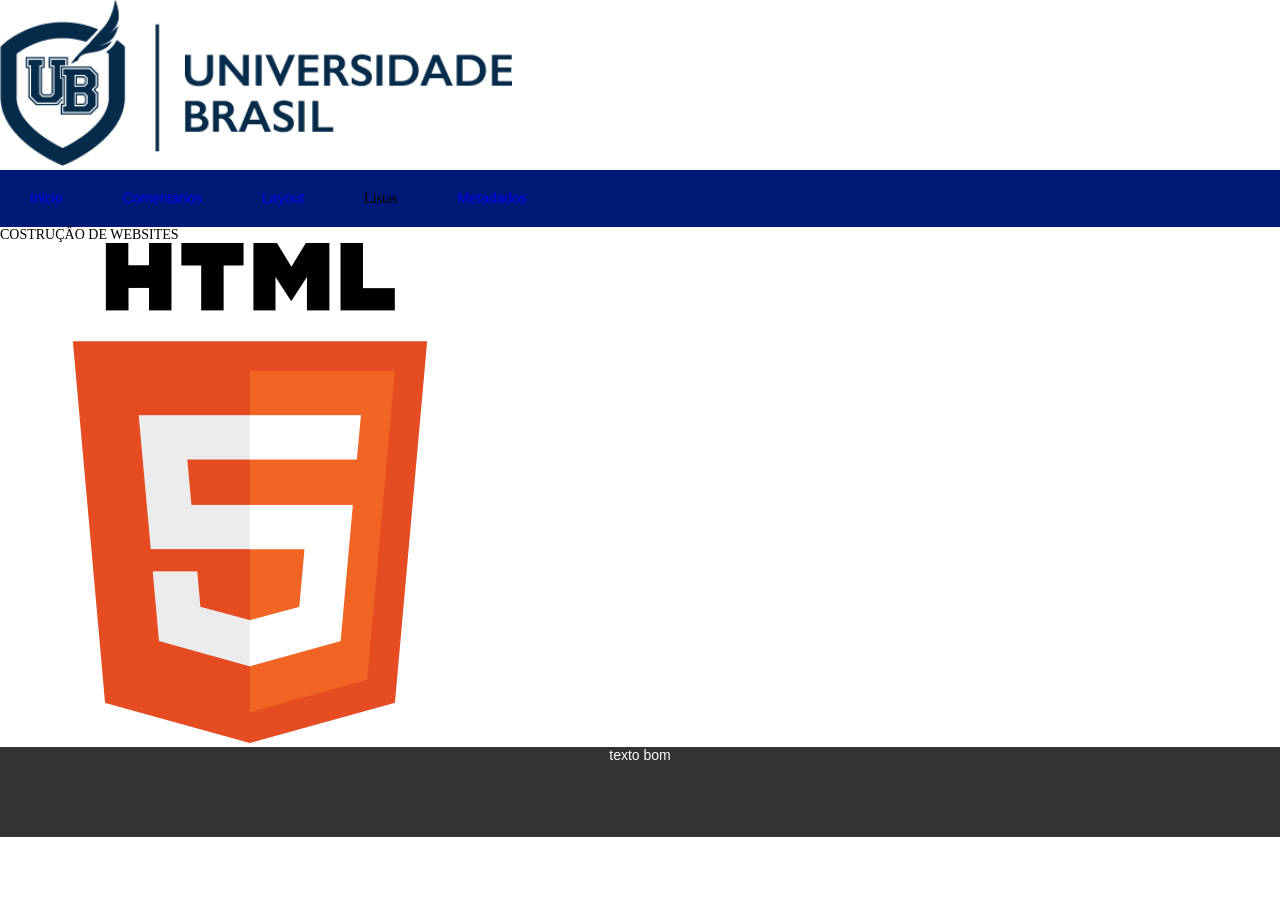
==== Aula_WEB/site/index.html @ b68d83ff "Add files via upload" ====
<!DOCTYPE html>
<html lang="pt-br">
<head>
    <meta charset="UTF-8">
    <meta name="description" content="Conteúdos sobre HTML">
    <meta name="keywords" content="HTML, CSS, javascript, Web, Site">
    <meta name="author" content="Wendel Junior">
    <meta name="viewport" content="width=device-width, initial-scale=1.0">
    <title>Construção de websites</title>
    <link rel="stylesheet" href="./css/style.css">
</head>
<body>
    <header class= "flex-container" id="topo">
        <img id="logo" src="imagem/logo_ub.png" alt="logo da universidade Brasil azul com fundo transparente">
    </header>
       <nav class= "flex-container">
            <ul id="menu">
                <li><a href="index.html">Inicio</a></li>
                <li><a href="comentarios.html">Comentarios</a></li>
                <li><a href="layout.html">Layout</a></li>
                <li><a href=""></a>Listas
                    <ul>
                        <li><a href="ol.html">Lista ordenada</a></li>
                        <li><a href="ul.html">Lista nao ordenada</a></li>
                    </ul>
                <li>
                <a href="metadados.html">Metadados</a></li>
            </ul>
        </nav>
        <main class= "flex-container">
            <p>COSTRUÇÂO DE WEBSITES</p>
        </main>
        <img src="imagem/HTML5_logo_and_wordmark.svg.png" alt="logo do html5 laranja com o fundo transparente">
        <footer class= "flex-container" id="rodape">
            <p>texto bom</p>
        </footer>
</body>
</html>
---- Aula_WEB/site/css/style.css ----
* {
    padding: 0;
    margin: 0;
    font-size: 14px;
}

.flax-container {
    display: flex;
    width: 100px;
}

#topo {
    height: auto;
    background-color: #fff;
    justify-content: center;
}

#logo {
    width: 40%;
    height: auto;
}

nav {
    height: auto;
    background-color: #001876;
    justify-content: center;
}

/*#menu*/

#conteudo {
    min-height: 700px;
    flex-direction: column;
    font-family: Arial, Helvetica, sans-serif;
    font-size: 1em;
    padding: 3%;
}

#imgconteudo {
    width: 40%;
    height: auto;
}

h1 {
    text-align: center;
    font-size: 3em;
}

#rodape {
    justify-content: center;
    align-items: center;
    text-align: center;
    background-color: #333;
    color: #fff;
    font-family: Arial, Helvetica, sans-serif;
    font-size: 0.7em;
    height: 90px;
}

#menu {
    list-style: none;
    display: inline-flex;
    justify-content: space-around;
}

#menu li{
    position: relative;
    padding: 20px 30px
}

#menu li a{
    text-decoration: none;
    font-family: Arial, Helvetica, sans-serif;
}

/**/
#menu li a:hover{
    text-decoration: underline;
    transition: 0.5em;
}

/*ocultar submenu*/
#menu li ul{
    display: none;
    position: absolute;
    top: 40px;
    left: 0;
    list-style: nome;
    background-color: #010a30;
}

/*exibir submenu*/

#menu li hover ul{
    display: block;
}
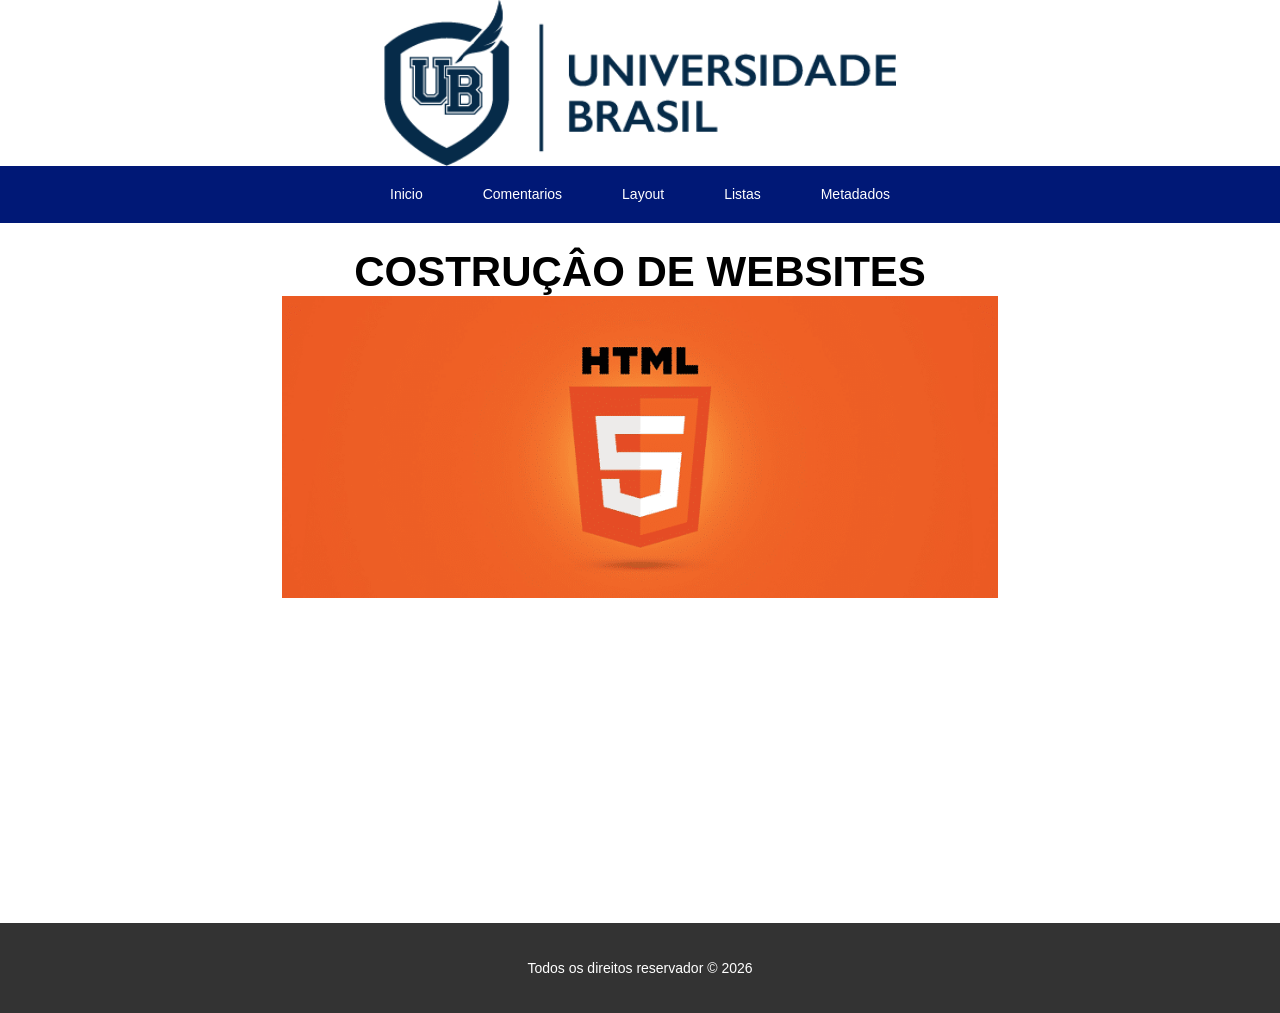
==== commit 9006c55c: "att" ====
--- a/Aula_WEB/site/index.html
+++ b/Aula_WEB/site/index.html
@@ -4,7 +4,7 @@
     <meta charset="UTF-8">
     <meta name="description" content="Conteúdos sobre HTML">
     <meta name="keywords" content="HTML, CSS, javascript, Web, Site">
-    <meta name="author" content="Wendel Junior">
+    <meta name="author" content="Fellipe dos santos">
     <meta name="viewport" content="width=device-width, initial-scale=1.0">
     <title>Construção de websites</title>
     <link rel="stylesheet" href="./css/style.css">
@@ -18,7 +18,7 @@
                 <li><a href="index.html">Inicio</a></li>
                 <li><a href="comentarios.html">Comentarios</a></li>
                 <li><a href="layout.html">Layout</a></li>
-                <li><a href=""></a>Listas
+                <li><a href="#">Listas</a>
                     <ul>
                         <li><a href="ol.html">Lista ordenada</a></li>
                         <li><a href="ul.html">Lista nao ordenada</a></li>
@@ -27,12 +27,17 @@
                 <a href="metadados.html">Metadados</a></li>
             </ul>
         </nav>
-        <main class= "flex-container">
-            <p>COSTRUÇÂO DE WEBSITES</p>
-        </main>
-        <img src="imagem/HTML5_logo_and_wordmark.svg.png" alt="logo do html5 laranja com o fundo transparente">
+          <main class= "flex-container " id="conteudo"> 
+       
+            <section>
+         <h1>COSTRUÇÂO DE WEBSITES</h1>
+        <img id="imgindex" src ="imagem/html5.png" alt="logo do html5 laranja com o fundo transparente">
+          </section>
+          </main>
+         
+
         <footer class= "flex-container" id="rodape">
-            <p>texto bom</p>
+            <p>Todos os direitos reservador &copy; 2026 </p>
         </footer>
 </body>
 </html>
--- a/Aula_WEB/site/css/style.css
+++ b/Aula_WEB/site/css/style.css
@@ -4,9 +4,9 @@
     font-size: 14px;
 }
 
-.flax-container {
+.flex-container {
     display: flex;
-    width: 100px;
+    width: 100%;
 }
 
 #topo {
@@ -33,7 +33,17 @@
     flex-direction: column;
     font-family: Arial, Helvetica, sans-serif;
     font-size: 1em;
-    padding: 3%;
+  
+}
+
+section{
+    padding: 2% 10%;
+}
+#imgindex{
+    width: 70%;
+    height: auto;
+    margin: 0 auto;
+    display: block;
 }
 
 #imgconteudo {
@@ -66,13 +76,19 @@
 #menu li{
     position: relative;
     padding: 20px 30px
+
 }
 
 #menu li a{
     text-decoration: none;
     font-family: Arial, Helvetica, sans-serif;
+    color: #fff;
 }
 
+#menu li ul li {
+      display: block;
+      width: 140px;
+} 
 /**/
 #menu li a:hover{
     text-decoration: underline;
@@ -91,6 +107,7 @@
 
 /*exibir submenu*/
 
-#menu li hover ul{
+#menu li:hover ul{
     display: block;
+    color: #fff;
 }
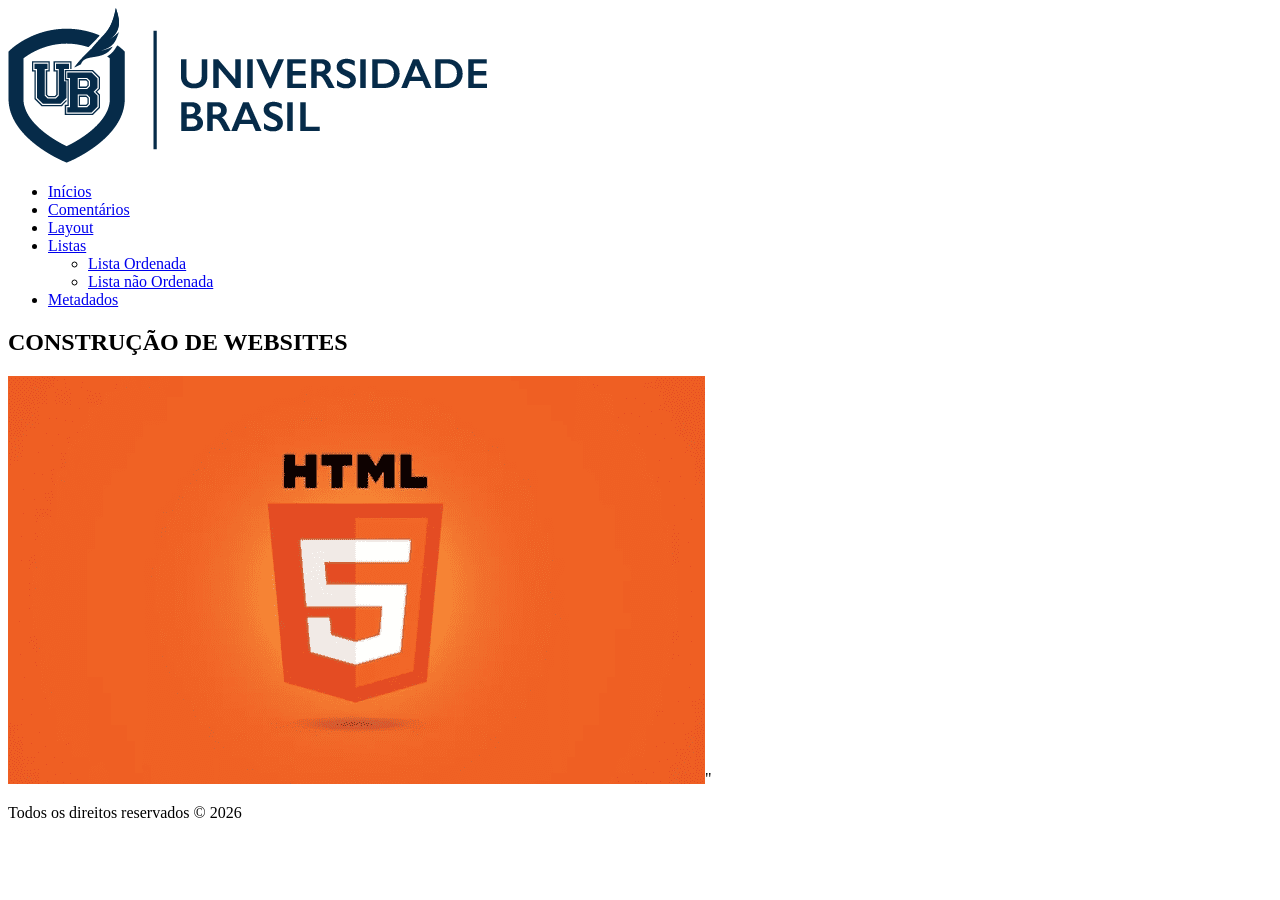
==== commit 9f9ae11c: "atualização" ====
--- a/Aula_WEB/site/index.html
+++ b/Aula_WEB/site/index.html
@@ -1,43 +1,45 @@
 <!DOCTYPE html>
 <html lang="pt-br">
 <head>
-    <meta charset="UTF-8">
+    <meta charset="UTF-8"> <!-- codificação de caracteres-->
     <meta name="description" content="Conteúdos sobre HTML">
-    <meta name="keywords" content="HTML, CSS, javascript, Web, Site">
-    <meta name="author" content="Fellipe dos santos">
+    <meta name="keywords" content="HTML, CSS, JavaScript, Web, Site">
+    <meta name="author" content="Fellipe dos Santos">
     <meta name="viewport" content="width=device-width, initial-scale=1.0">
-    <title>Construção de websites</title>
-    <link rel="stylesheet" href="./css/style.css">
+    <title>Contrução de Website</title>
+    <link rel="stylesheet" href="CSS/style.css">
 </head>
 <body>
-    <header class= "flex-container" id="topo">
-        <img id="logo" src="imagem/logo_ub.png" alt="logo da universidade Brasil azul com fundo transparente">
+    <header class="flex-container" id="topo">
+        <img id="logo" src="imagem/logo_ub.png" alt="logo da universidade brasil azul com o fundo transparente">
     </header>
-       <nav class= "flex-container">
-            <ul id="menu">
-                <li><a href="index.html">Inicio</a></li>
-                <li><a href="comentarios.html">Comentarios</a></li>
-                <li><a href="layout.html">Layout</a></li>
-                <li><a href="#">Listas</a>
-                    <ul>
-                        <li><a href="ol.html">Lista ordenada</a></li>
-                        <li><a href="ul.html">Lista nao ordenada</a></li>
-                    </ul>
-                <li>
-                <a href="metadados.html">Metadados</a></li>
-            </ul>
-        </nav>
-          <main class= "flex-container " id="conteudo"> 
-       
-            <section>
-         <h1>COSTRUÇÂO DE WEBSITES</h1>
-        <img id="imgindex" src ="imagem/html5.png" alt="logo do html5 laranja com o fundo transparente">
-          </section>
-          </main>
-         
-
-        <footer class= "flex-container" id="rodape">
-            <p>Todos os direitos reservador &copy; 2026 </p>
-        </footer>
+    <nav class="flex-container">
+        <ul id="menu">
+            <li><a href="index.html">Inícios</a> </li>
+            <li><a href="comentarios.html">Comentários</a> </li>
+            <li><a href="layout.html">Layout</a> </li>
+            <li><a href="#">Listas</a>
+                <ul>
+                    <li><a href="ol.html">Lista Ordenada</a></li>
+                    <li><a href="ul.html">Lista não Ordenada</a></li>
+                </ul>
+            </li>
+            <li><a href="metadados.html">Metadados</a></li>
+        </ul>
+    </nav>
+    <main class="flex-container" id="conteudo">
+        <section>
+        <h1>
+            CONSTRUÇÃO DE WEBSITES
+        </h1>
+        <img id="imgindex" src="imagem/html5.png" alt="Logo do HTML5 laranja">"
+        </section>
+    </main>
+    <footer class="flex-container" id="rodape">
+        <p>
+            Todos os direitos reservados &copy; 2026
+        </p>
+    </footer>
+    
 </body>
 </html>
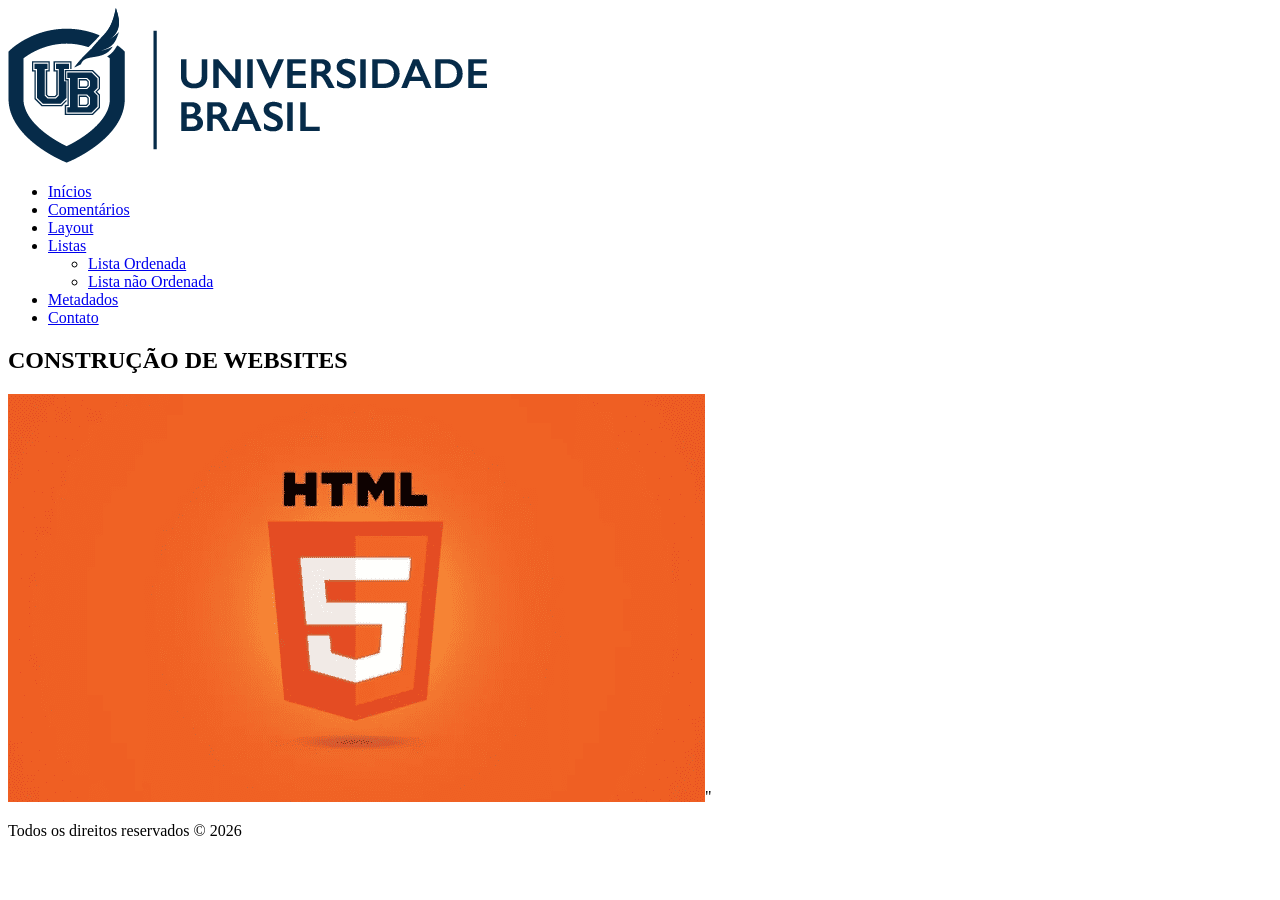
==== commit bda170ff: "estilizando a pagina de contato Co-authored-by: Copilot <copilot@github.com>" ====
--- a/Aula_WEB/site/index.html
+++ b/Aula_WEB/site/index.html
@@ -25,6 +25,7 @@
                 </ul>
             </li>
             <li><a href="metadados.html">Metadados</a></li>
+            <li><a href="contato.html">Contato</a></li>
         </ul>
     </nav>
     <main class="flex-container" id="conteudo">
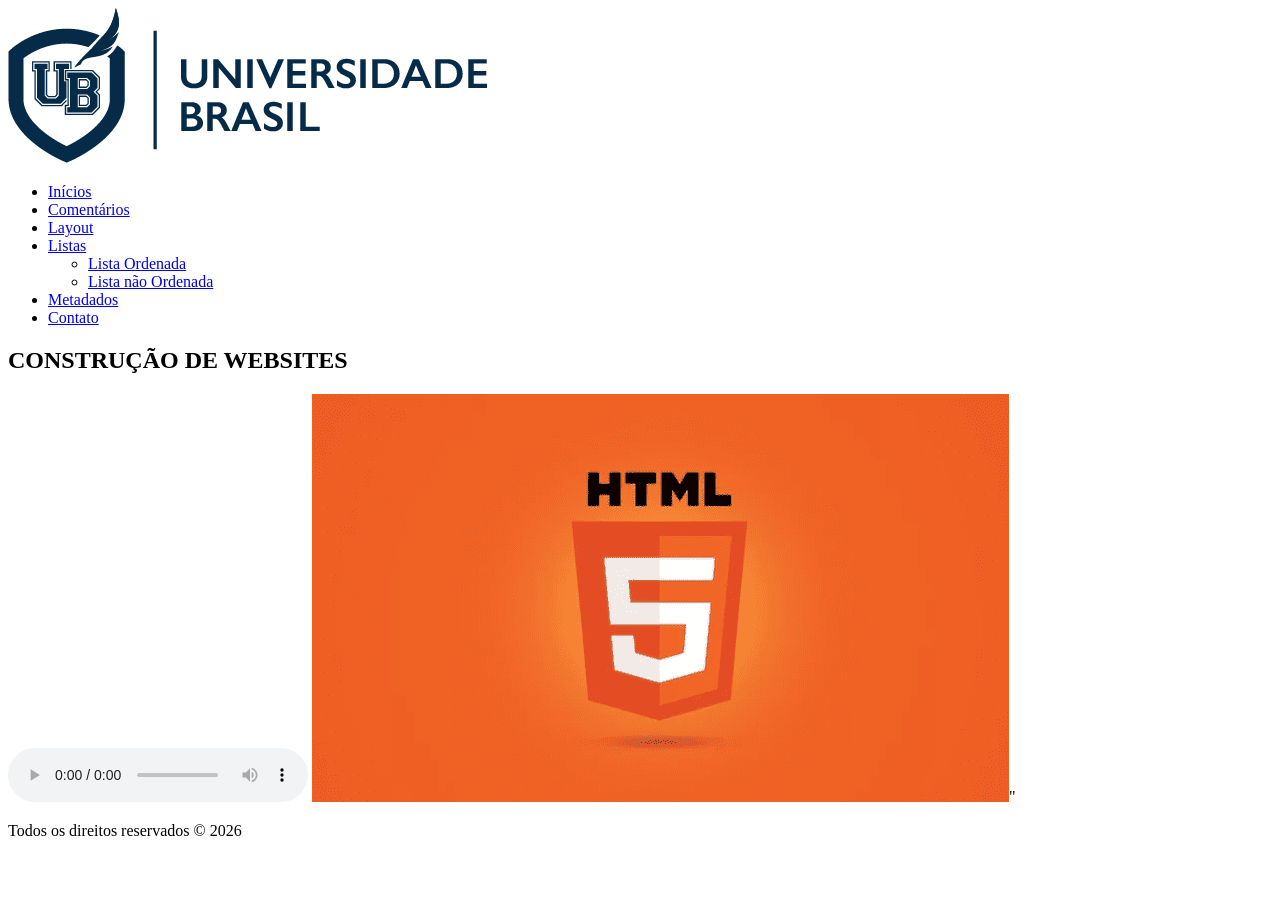
==== commit 4b9c99be: "colocando os arquivos de audio e video" ====
--- a/Aula_WEB/site/index.html
+++ b/Aula_WEB/site/index.html
@@ -30,9 +30,13 @@
     </nav>
     <main class="flex-container" id="conteudo">
         <section>
-        <h1>
-            CONSTRUÇÃO DE WEBSITES
-        </h1>
+        <h1>CONSTRUÇÃO DE WEBSITES</h1>
+         <audio controls>
+            <source src="audio/HTML5.mp3" type="audio/mp3">
+            Seu navegador não suporta o elemento de áudio.
+        </audio>
+
+
         <img id="imgindex" src="imagem/html5.png" alt="Logo do HTML5 laranja">"
         </section>
     </main>
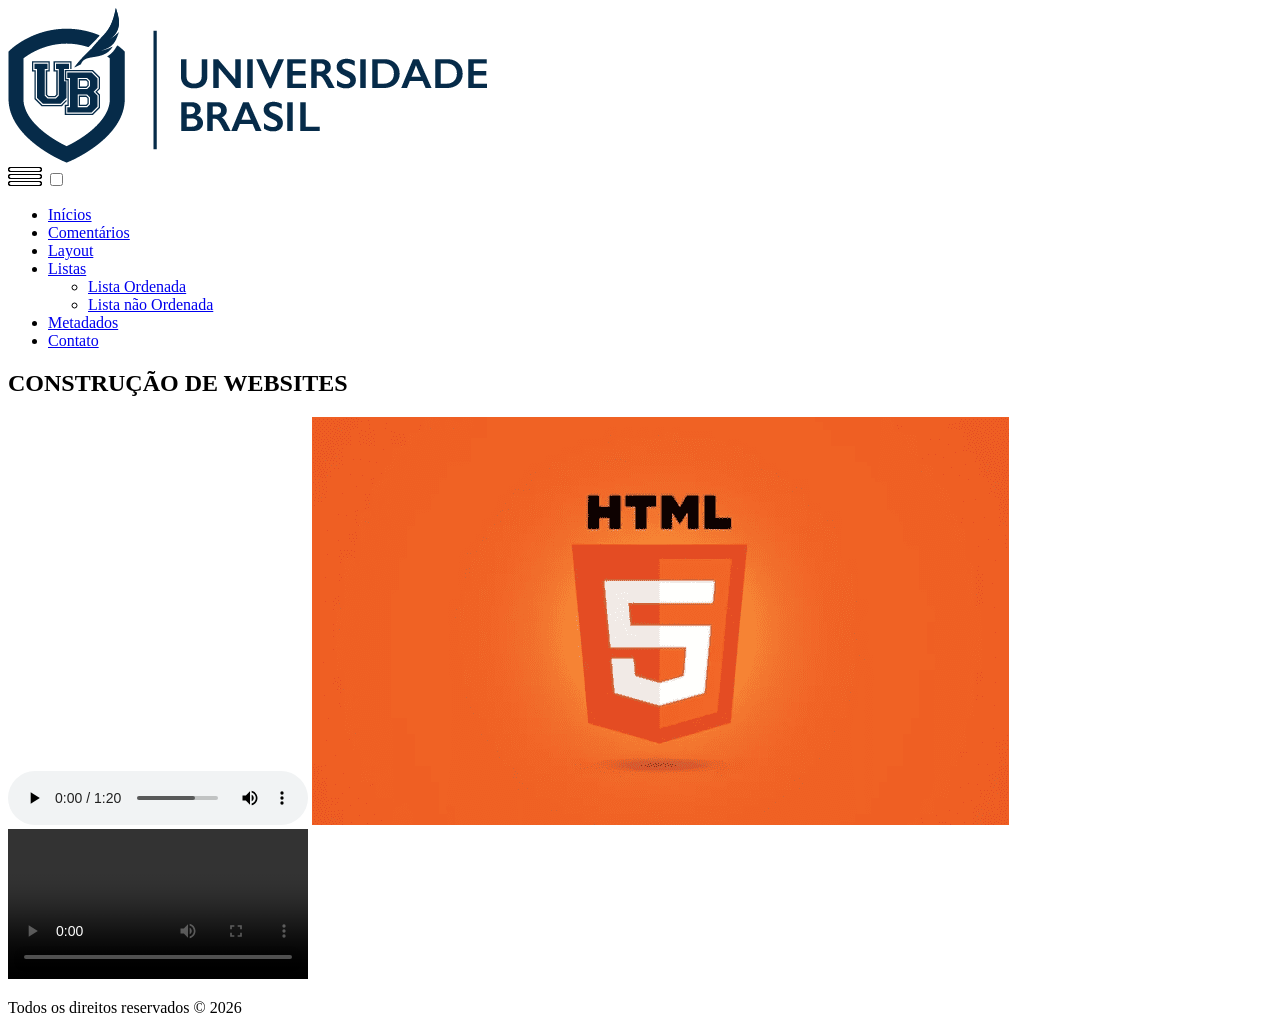
==== commit 88d51feb: "alteração" ====
--- a/Aula_WEB/site/index.html
+++ b/Aula_WEB/site/index.html
@@ -8,12 +8,16 @@
     <meta name="viewport" content="width=device-width, initial-scale=1.0">
     <title>Contrução de Website</title>
     <link rel="stylesheet" href="CSS/style.css">
+    <link rel="shortcut icon " href="favicon.png">
+
 </head>
 <body>
     <header class="flex-container" id="topo">
         <img id="logo" src="imagem/logo_ub.png" alt="logo da universidade brasil azul com o fundo transparente">
     </header>
     <nav class="flex-container">
+        <label for="bt_menu"><img src="./imagem/menu.png" alt="icone de menu"label>
+        <input type="checkbox" name="bt_menu" id="bt_menu">
         <ul id="menu">
             <li><a href="index.html">Inícios</a> </li>
             <li><a href="comentarios.html">Comentários</a> </li>
@@ -32,12 +36,18 @@
         <section>
         <h1>CONSTRUÇÃO DE WEBSITES</h1>
          <audio controls>
-            <source src="audio/HTML5.mp3" type="audio/mp3">
+            <source src="audio/HTML.mp3" type="audio/mp3">
             Seu navegador não suporta o elemento de áudio.
         </audio>
 
 
-        <img id="imgindex" src="imagem/html5.png" alt="Logo do HTML5 laranja">"
+        <img id="imgindex" src="imagem/html5.png" alt="Logo do HTML5 laranja">
+        <video controls>
+            <source src="./video/video.mp4" type="video/mp4">
+            Seu navegador não suporta o elemento de vídeo.
+        </video>
+
+
         </section>
     </main>
     <footer class="flex-container" id="rodape">
